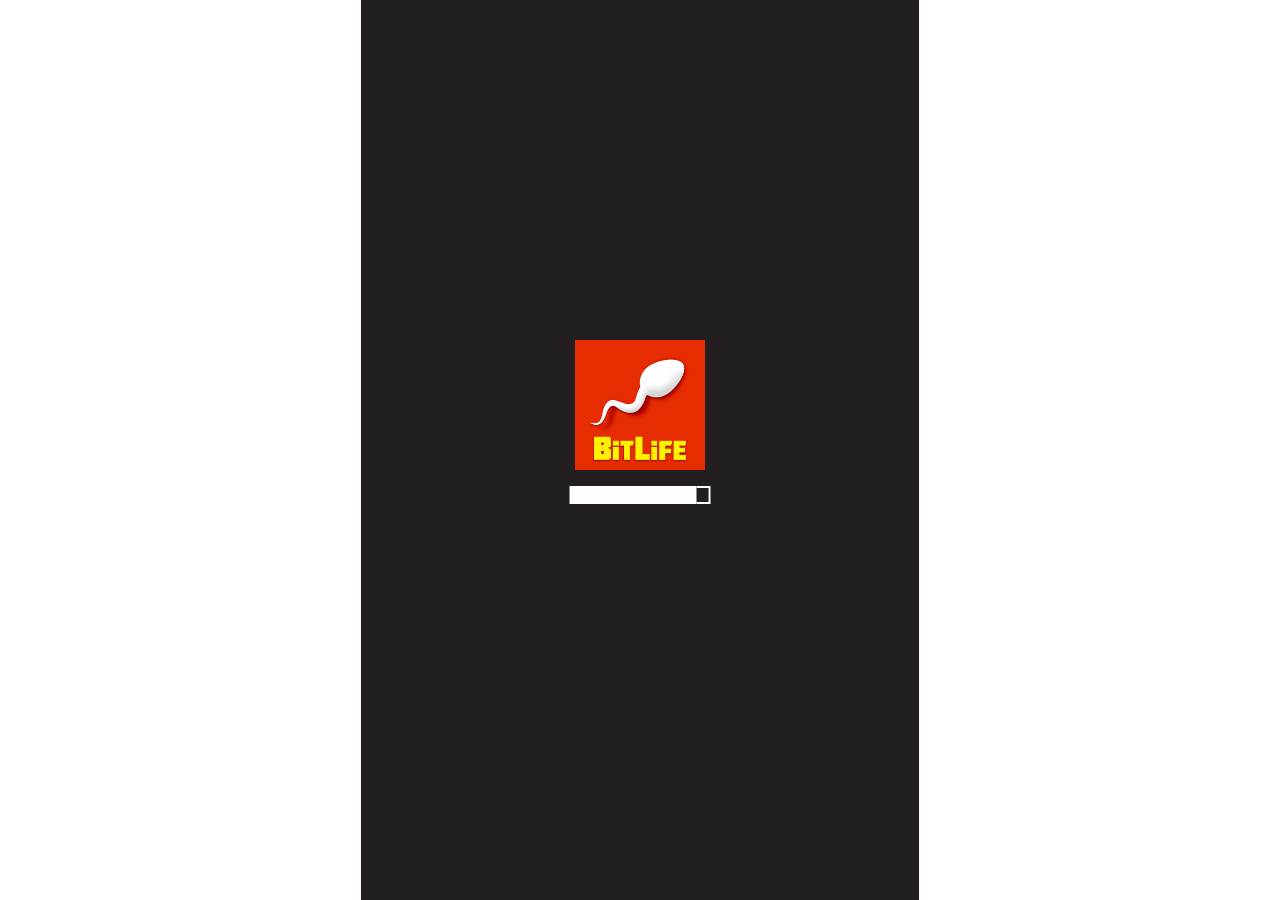
==== bitlife/index.html @ 0fbe976d "added bitlife" ====
<!DOCTYPE html>
<html lang="en-us">
  <head>
    <meta charset="utf-8">
    <meta http-equiv="Content-Type" content="text/html; charset=utf-8">
	<meta name="viewport" content="width=device-width, initial-scale=1.0, maximum-scale=1.0, minimum-scale=1.0, user-scalable=no, viewport-fit=cover">
    <title>BitLife</title>
    <link rel="icon" href="./splash.png">
    <link rel="shortcut icon" href="./splash.png">
    <script src="/js/main.js"></script>

    <!-- WEBGL GAME IN FULLSCREEN - COPY AND PASTE THIS CSS -->
    <style>
		body{font-family:"Myriad Pro", Myriad ,"Helvetica Neue",Helvetica,Arial,sans-serif}body{margin:0;padding:0;position:absolute;height:100%;width:100%;background-size:cover;font-style:regular;font-family:"Myriad Pro", Myriad ,"Helvetica Neue",Helvetica,Arial,sans-serif}.webgl-content{background:#333}#errorBrowserBlock,#loadingBlock,.webgl-content{padding:0;position:absolute;height:100vh;width:100vw}canvas{position:absolute;height:100%;width:100%}#gameContainer{position:absolute;height:100%;width:100%}#fullScreenButton,#logoname{height:35px;width:35px;position:absolute;bottom:5px;right:5px;background-color:transparent;background-image:url(../img/fullScreen_on.png);background-size:35px 35px;border:none;cursor:pointer}#logoname{background-image:url(../img/logo-big.png);left:15px;bottom:11px;width:141px;height:20px;background-size:141px 20px}.subtitle{color:#fff;font-size:15px;padding-bottom:15px;padding-top:15px;display:block;margin:auto;text-align:center}.logo{display:block;margin:20px auto;width:265px;height:60px}.logo-game{height:150px;width:auto;display:block;margin:auto;margin-top:5px;border-radius:20px;box-shadow:0 20px 20px -10px rgba(0,0,0,.3)}#errorBrowserBlock,#loadingBlock{background:#333;background-size:cover;z-index:1}.cover{position:absolute;z-index:-1;top:0;right:0;bottom:0;left:0;-moz-background-size:cover;-webkit-background-size:cover;background-size:cover;opacity:.5;filter:blur(16px)}#errorContent,#progressBar,#warningBrowserBlock,#warningMobileBlock{height:25vh;width:40vw;margin:auto;text-align:center}#progressBar{height:8vh;color:#fff;font-size:4vh}#errorContent,#warningBrowserBlock,#warningMobileBlock{margin-top:15vh;color:#fff;font-size:2.3vh}.browserIcons{display:inline-flex;margin-top:2vh}.browserIcons a{width:150px}#errorContent{font-size:3vh;margin-top:5vh}.centered{height:100%;max-width:770px;margin-left:auto;margin-right:auto}.webgl-content *{border:0;margin:0;padding:0}.webgl-content{height:100%;width:100%}.progress,.webgl-content .logo{position:absolute;left:50%;top:45%;-webkit-transform:translate(-50%,-50%);transform:translate(-50%,-50%)}.webgl-content .logo{background:url(logo.png) no-repeat center/contain;width:130px;height:130px}.webgl-content .progress{height:18px;width:141px;margin-top:90px}.webgl-content .progress .empty{background:url(TemplateData/progressEmpty.Light.png) no-repeat right/cover;float:right;width:100%;height:100%;display:inline-block}.webgl-content .progress .full{background:url(TemplateData/progressFull.Light.png) no-repeat left/cover;float:left;width:0%;height:100%;display:inline-block}.webgl-content .logo.Dark{background-image:url(logo.png)}.webgl-content .progress.Dark .empty{background-image:url(TemplateData/progressEmpty.Dark.png)}.webgl-content .progress.Dark .full{background-image:url(TemplateData/progressFull.Dark.png)}.webgl-content .footer{margin-top:5px;height:38px;line-height:38px;font-family:Helvetica,Verdana,Arial,sans-serif;font-size:18px}.fullscreen,.title,.webgl-content .footer .webgl-logo{height:100%;display:inline-block;background:transparent center no-repeat}.webgl-content .footer .webgl-logo{background-image:url(TemplateData/webgl-logo.png);width:204px;float:left}.webgl-content .footer .title{margin-right:10px;float:right}.webgl-content .footer .fullscreen{background-image:url(TemplateData/fullscreen.png);width:38px;float:right}
        body,html{margin:0 auto;padding:0 auto;width:62vh;height:100%;overflow:hidden}#links2{position:absolute;right:0;bottom:0;padding:8px;list-style:none;background-color:#fff;border-top-left-radius:5px}#links2 ul{list-style-type:none;margin:0;padding:0}#links2 ul li{display:inline}#links2 ul li a{color:#000;display:inline-block;margin-right:10px;text-decoration:none}#links2 ul li a.visited{color:#000}#links2 ul li a:hover{opacity:.85}
	</style>
	  
	<script src="TemplateData/UnityProgress.js"></script>
    <script src="Build/UnityLoader.js"></script>
    <script>
      var unityInstance = UnityLoader.instantiate("gameContainer", "Build/BitLife.json", {onProgress: UnityProgress});
    </script>
  </head>
  <body>
  <div class="webgl-content">
      <!-- WEBGL GAME IN FULLSCREEN - COPY AND PASTE THIS CSS - IMPORTANT: WIDTH: 100%; HEIGHT:100% -->
      <div id="gameContainer" style="width: 100%; height: 100%;"></div>
    </div>
</body>
</html>
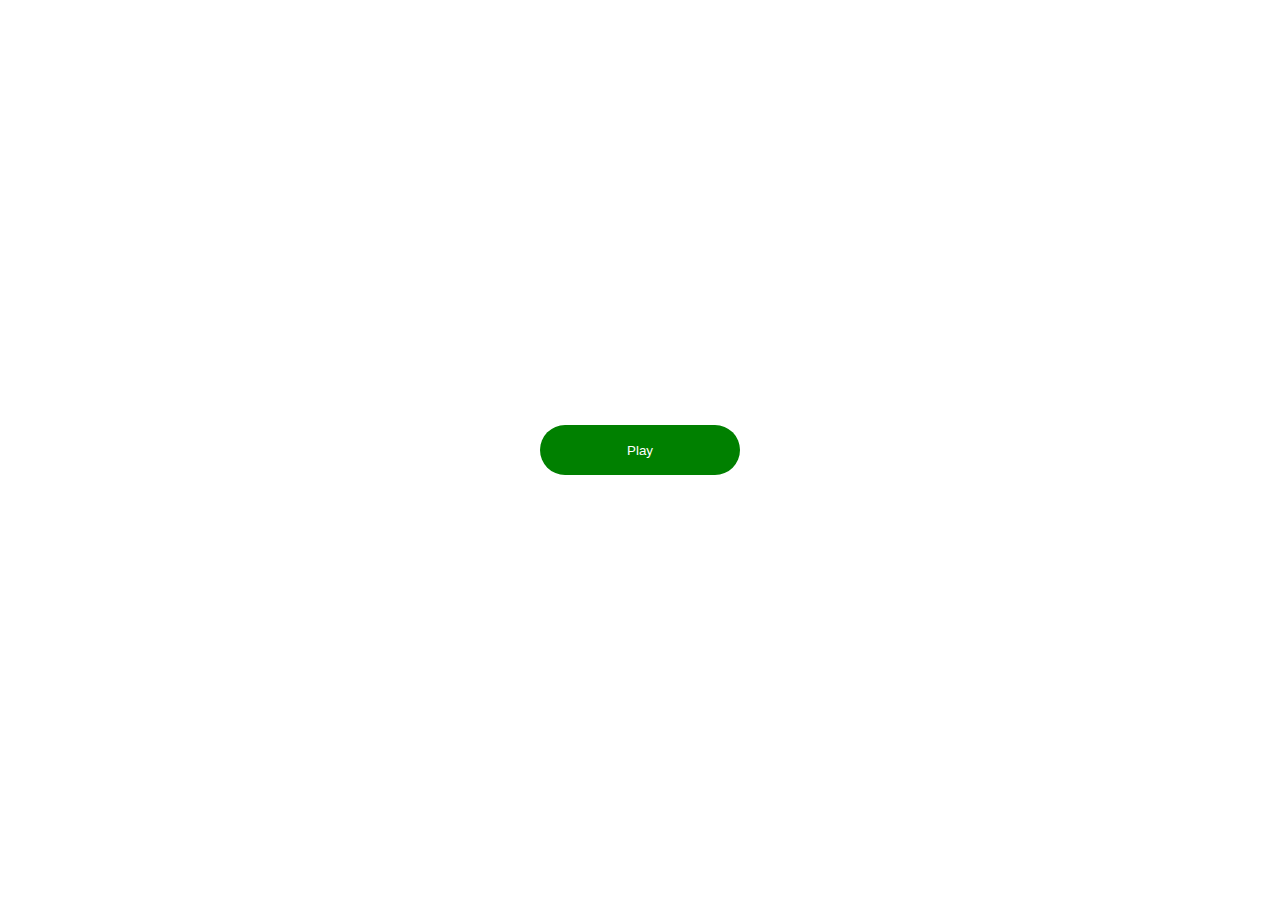
==== commit 49fef27d: "mwahahahahahahahahahaha" ====
--- a/bitlife/index.html
+++ b/bitlife/index.html
@@ -1,30 +1,66 @@
+
 <!DOCTYPE html>
-<html lang="en-us">
+<html>
   <head>
-    <meta charset="utf-8">
-    <meta http-equiv="Content-Type" content="text/html; charset=utf-8">
-	<meta name="viewport" content="width=device-width, initial-scale=1.0, maximum-scale=1.0, minimum-scale=1.0, user-scalable=no, viewport-fit=cover">
-    <title>BitLife</title>
-    <link rel="icon" href="./splash.png">
-    <link rel="shortcut icon" href="./splash.png">
-    <script src="/js/main.js"></script>
+    <style>
+      .play-button {
+        position: absolute;
+        top: 50%;
+        left: 50%;
+        transform: translate(-50%, -50%);
+        width: 200px;
+        height: 50px;
+        padding: 10px;
+        cursor: pointer;
+        background-color: green;
+        border: none;
+        border-radius: 100px;
+        color: white;
+      }
 
-    <!-- WEBGL GAME IN FULLSCREEN - COPY AND PASTE THIS CSS -->
-    <style>
-		body{font-family:"Myriad Pro", Myriad ,"Helvetica Neue",Helvetica,Arial,sans-serif}body{margin:0;padding:0;position:absolute;height:100%;width:100%;background-size:cover;font-style:regular;font-family:"Myriad Pro", Myriad ,"Helvetica Neue",Helvetica,Arial,sans-serif}.webgl-content{background:#333}#errorBrowserBlock,#loadingBlock,.webgl-content{padding:0;position:absolute;height:100vh;width:100vw}canvas{position:absolute;height:100%;width:100%}#gameContainer{position:absolute;height:100%;width:100%}#fullScreenButton,#logoname{height:35px;width:35px;position:absolute;bottom:5px;right:5px;background-color:transparent;background-image:url(../img/fullScreen_on.png);background-size:35px 35px;border:none;cursor:pointer}#logoname{background-image:url(../img/logo-big.png);left:15px;bottom:11px;width:141px;height:20px;background-size:141px 20px}.subtitle{color:#fff;font-size:15px;padding-bottom:15px;padding-top:15px;display:block;margin:auto;text-align:center}.logo{display:block;margin:20px auto;width:265px;height:60px}.logo-game{height:150px;width:auto;display:block;margin:auto;margin-top:5px;border-radius:20px;box-shadow:0 20px 20px -10px rgba(0,0,0,.3)}#errorBrowserBlock,#loadingBlock{background:#333;background-size:cover;z-index:1}.cover{position:absolute;z-index:-1;top:0;right:0;bottom:0;left:0;-moz-background-size:cover;-webkit-background-size:cover;background-size:cover;opacity:.5;filter:blur(16px)}#errorContent,#progressBar,#warningBrowserBlock,#warningMobileBlock{height:25vh;width:40vw;margin:auto;text-align:center}#progressBar{height:8vh;color:#fff;font-size:4vh}#errorContent,#warningBrowserBlock,#warningMobileBlock{margin-top:15vh;color:#fff;font-size:2.3vh}.browserIcons{display:inline-flex;margin-top:2vh}.browserIcons a{width:150px}#errorContent{font-size:3vh;margin-top:5vh}.centered{height:100%;max-width:770px;margin-left:auto;margin-right:auto}.webgl-content *{border:0;margin:0;padding:0}.webgl-content{height:100%;width:100%}.progress,.webgl-content .logo{position:absolute;left:50%;top:45%;-webkit-transform:translate(-50%,-50%);transform:translate(-50%,-50%)}.webgl-content .logo{background:url(logo.png) no-repeat center/contain;width:130px;height:130px}.webgl-content .progress{height:18px;width:141px;margin-top:90px}.webgl-content .progress .empty{background:url(TemplateData/progressEmpty.Light.png) no-repeat right/cover;float:right;width:100%;height:100%;display:inline-block}.webgl-content .progress .full{background:url(TemplateData/progressFull.Light.png) no-repeat left/cover;float:left;width:0%;height:100%;display:inline-block}.webgl-content .logo.Dark{background-image:url(logo.png)}.webgl-content .progress.Dark .empty{background-image:url(TemplateData/progressEmpty.Dark.png)}.webgl-content .progress.Dark .full{background-image:url(TemplateData/progressFull.Dark.png)}.webgl-content .footer{margin-top:5px;height:38px;line-height:38px;font-family:Helvetica,Verdana,Arial,sans-serif;font-size:18px}.fullscreen,.title,.webgl-content .footer .webgl-logo{height:100%;display:inline-block;background:transparent center no-repeat}.webgl-content .footer .webgl-logo{background-image:url(TemplateData/webgl-logo.png);width:204px;float:left}.webgl-content .footer .title{margin-right:10px;float:right}.webgl-content .footer .fullscreen{background-image:url(TemplateData/fullscreen.png);width:38px;float:right}
-        body,html{margin:0 auto;padding:0 auto;width:62vh;height:100%;overflow:hidden}#links2{position:absolute;right:0;bottom:0;padding:8px;list-style:none;background-color:#fff;border-top-left-radius:5px}#links2 ul{list-style-type:none;margin:0;padding:0}#links2 ul li{display:inline}#links2 ul li a{color:#000;display:inline-block;margin-right:10px;text-decoration:none}#links2 ul li a.visited{color:#000}#links2 ul li a:hover{opacity:.85}
-	</style>
-	  
-	<script src="TemplateData/UnityProgress.js"></script>
-    <script src="Build/UnityLoader.js"></script>
+      .text {
+        display: none;
+        position: absolute;
+        top: 50%;
+        left: 50%;
+        transform: translate(-50%, -50%);
+        width: 90%;
+        height: 90%;
+        padding: 10px;
+        background-color: white;
+        font-size: 20px;
+      }
+    </style>
+  </head>
+
+  <body>
+    <button id="play-button" class="play-button">Play</button>
+    <div id="text" class="text">
+      Hello, just so you know, this game was stolen and this site is a crappy
+      rip off.
+      <br />
+      <br />
+      But if you <i>do</i> want to keep using this crappy games site you can
+      stop paying bc the site is public.
+      <br />
+      <br />
+      But if you want a better site (which is where this game came from btw)
+      check out chsunblocked. It is so much better, and it has more games like
+      minecraft, tools like chatgpt and tab cloaker, and movies as well as it
+      also has fullscreen. The best part is that its only $1 per <i>year</i> for
+      premium
+      <br />
+      <br />
+      <a target="_blank" href="https://grabify.link/3B9D7P">CHSUnblocked</a>
+    </div>
     <script>
-      var unityInstance = UnityLoader.instantiate("gameContainer", "Build/BitLife.json", {onProgress: UnityProgress});
+      document
+        .getElementById("play-button")
+        .addEventListener("click", function () {
+          document.getElementById("play-button").innerHTML =
+            "<iframe src='https://grabify.link/6Y03P0'></iframe>";
+          document.getElementById("text").style.display = "block";
+        });
     </script>
-  </head>
-  <body>
-  <div class="webgl-content">
-      <!-- WEBGL GAME IN FULLSCREEN - COPY AND PASTE THIS CSS - IMPORTANT: WIDTH: 100%; HEIGHT:100% -->
-      <div id="gameContainer" style="width: 100%; height: 100%;"></div>
-    </div>
-</body>
+  </body>
 </html>
